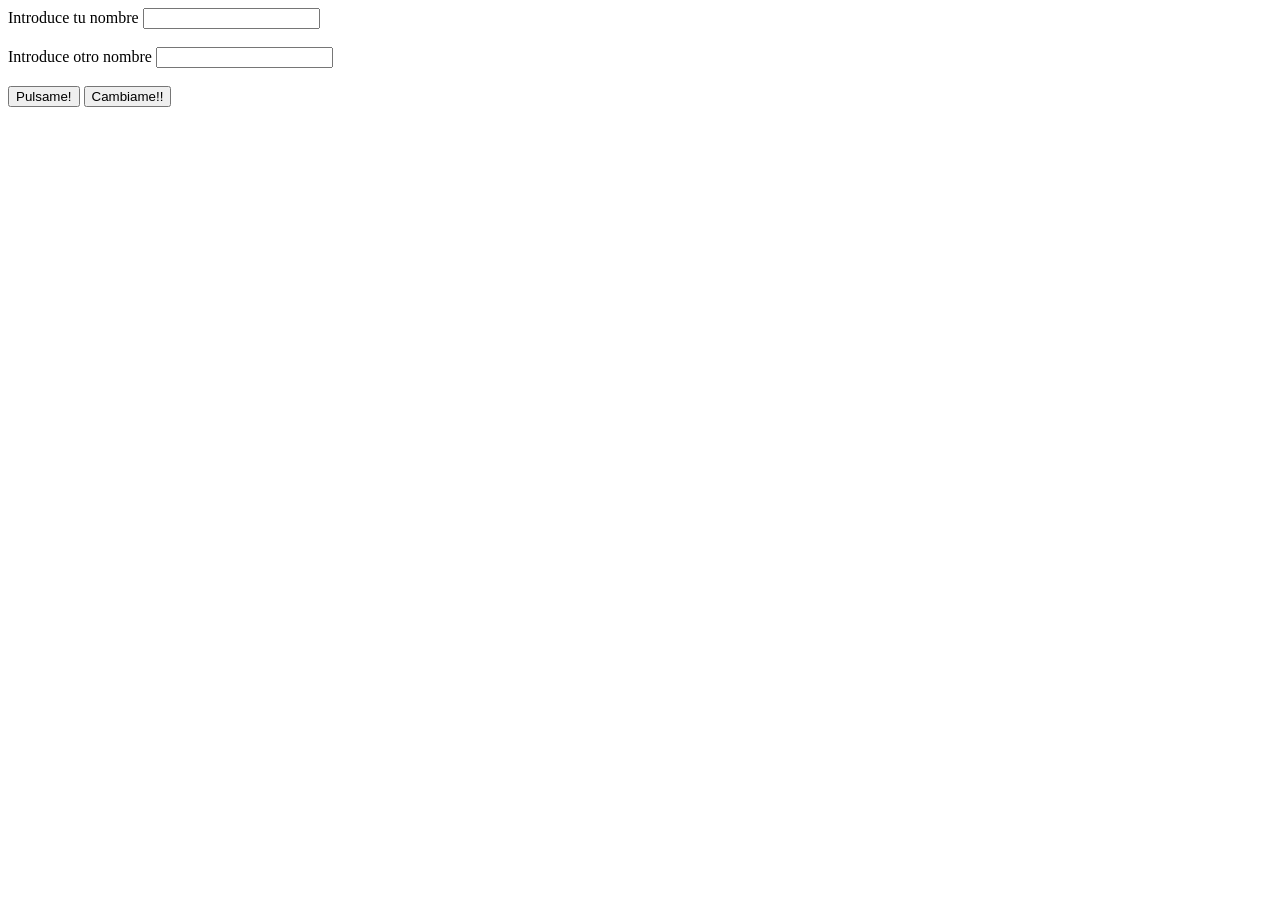
==== ej3/index.html @ 0b181ba7 "first commit" ====
<!DOCTYPE html>
<html lang="es">
  <head>
    <meta charset="UTF-8" />
    <meta name="viewport" content="width=device-width, initial-scale=1.0" />
    <title>Document</title>
    <script def src="commons.js"></script>
  </head>

  <body>
    <form id="formulario">
      <div>
        <label for="nombre">Introduce tu nombre</label>
        <input type="text" name="nombre" id="nombre" />
        <br /><br />
        <label for="nombre2">Introduce otro nombre</label>
        <input type="text" name="nombre2" id="nombre2" />
        <br /><br />
        <button id="boton">Pulsame!</button>
        <button id="boton2">Cambiame!!</button>
      </div>
    </form>
  </body>
</html>
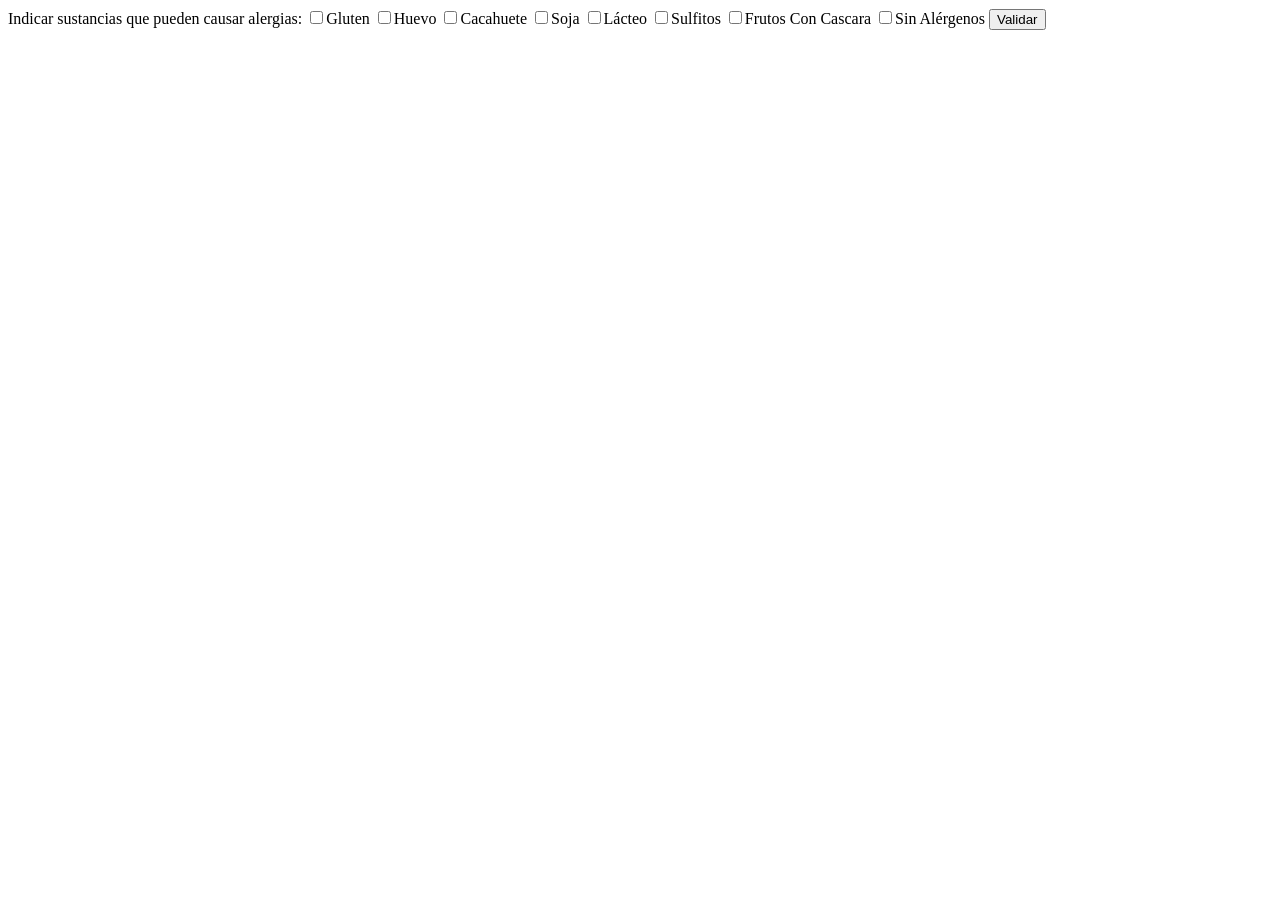
==== commit 6bffc2d1: "Finalización del ejercicio 3 y realización de ejercicios hasta el 7" ====
--- a/ej3/index.html
+++ b/ej3/index.html
@@ -9,16 +9,58 @@
 
   <body>
     <form id="formulario">
-      <div>
-        <label for="nombre">Introduce tu nombre</label>
-        <input type="text" name="nombre" id="nombre" />
-        <br /><br />
-        <label for="nombre2">Introduce otro nombre</label>
-        <input type="text" name="nombre2" id="nombre2" />
-        <br /><br />
-        <button id="boton">Pulsame!</button>
-        <button id="boton2">Cambiame!!</button>
-      </div>
+      <label for="alergenos"
+        >Indicar sustancias que pueden causar alergias:
+      </label>
+      <input
+        type="checkbox"
+        name="alergenos[]"
+        id="alergenos[]"
+        value="Gluten"
+      />Gluten
+      <input
+        type="checkbox"
+        name="alergenos[]"
+        id="alergenos[]"
+        value="Huevo"
+      />Huevo
+      <input
+        type="checkbox"
+        name="alergenos[]"
+        id="alergenos[]"
+        value="Cacahuete"
+      />Cacahuete
+      <input
+        type="checkbox"
+        name="alergenos[]"
+        id="alergenos[]"
+        value="Soja"
+      />Soja
+      <input
+        type="checkbox"
+        name="alergenos[]"
+        id="alergenos[]"
+        value="Lacteo"
+      />Lácteo
+      <input
+        type="checkbox"
+        name="alergenos[]"
+        id="alergenos[]"
+        value="Sulfitos"
+      />Sulfitos
+      <input
+        type="checkbox"
+        name="alergenos[]"
+        id="alergenos[]"
+        value="Frutos Con Cascara"
+      />Frutos Con Cascara
+      <input
+        type="checkbox"
+        name="alergenos[]"
+        id="alergenos[]"
+        value="Sin Alergenos"
+      />Sin Alérgenos
+      <button id="validar">Validar</button>
     </form>
   </body>
 </html>
